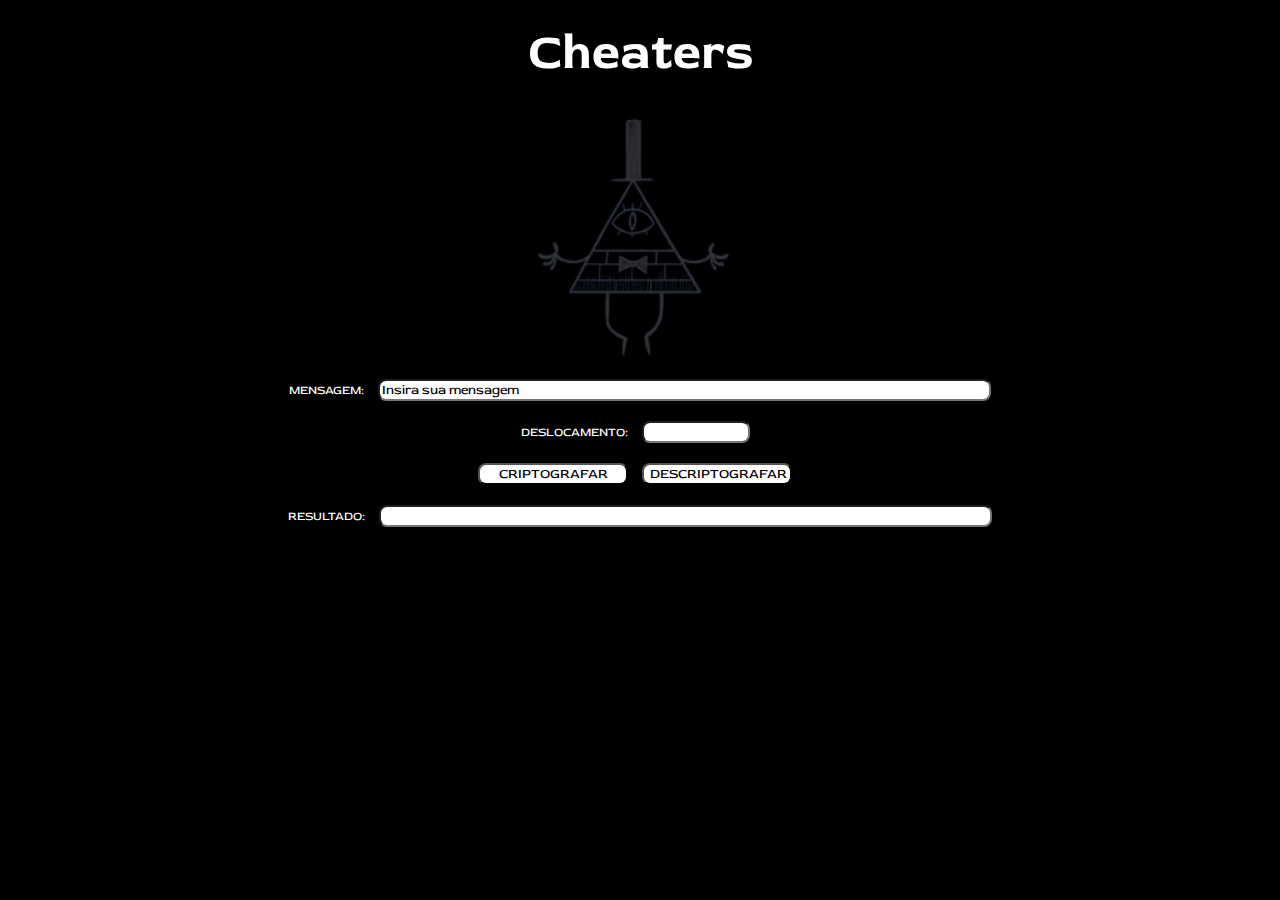
==== src/index.html @ ea2c30fd "Foi realizado o desenvolvimento dos arquivos HTML, CSS, e início do arquivo cipher" ====
<!DOCTYPE html>
<html>
  <head>
    <meta charset="utf-8">
    <title>Cheaters</title>
    <link href="style.css" rel="stylesheet" type="text/css" />
    <link href="https://fonts.googleapis.com/css2?family=Red+Rose&display=swap" rel="stylesheet">
  </head>
  <body class="background">
    <div class="title" id="root">
      <h1>Cheaters</h1>
    </div>
    <img class="logo" src="images/logo.png">
    <form>
      <div>
        <span>MENSAGEM:</span> 
        <input id="message" class="message" type="text" name="message" value="Insira sua mensagem">
      </div>
      <div>
        <br>
        <span>DESLOCAMENTO:</span>
        <input id="offset" class="offset" type="number" name="offset"> 
      </div>
      <div>
        <br>
        <button onclick="function encode()">CRIPTOGRAFAR</button>
        <button onclick="function decode()">DESCRIPTOGRAFAR</button>
      </div>
      <div>
        <br>
        <span>RESULTADO:</span>
        <input id="result" class="result" type="text" name="result">
      </div>
    </form>
    <script src="index.js" type="module"></script>
  </body>
</html>
---- src/style.css ----
* { 
    font-family: 'Red Rose';
}

.background {
    background-color: black;
    text-align: center;
}

.title {
    color: white;
    font-size: 25px;
    line-height: 37px;
    text-align: center;
}

.logo {
    text-align: center;
    width: 250px;
    height: 270px;
}

span {
    color: white;
    text-align: center;
    font-size: 12px;
    margin-right: 10px;
}

.message {
    text-align: left;
    border-radius: 8px;
    width: 605px;
}

.offset {
    text-align: left;
    border-radius: 8px;
    width: 100px;
    margin-right: 10px;
}

button {
    background-color: white;
    border-radius: 8px;
    text-align: center;
    width: 150px;
    margin-right: 10px;
}

.result {
    text-align: left;
    border-radius: 8px;
    width: 605px;
}
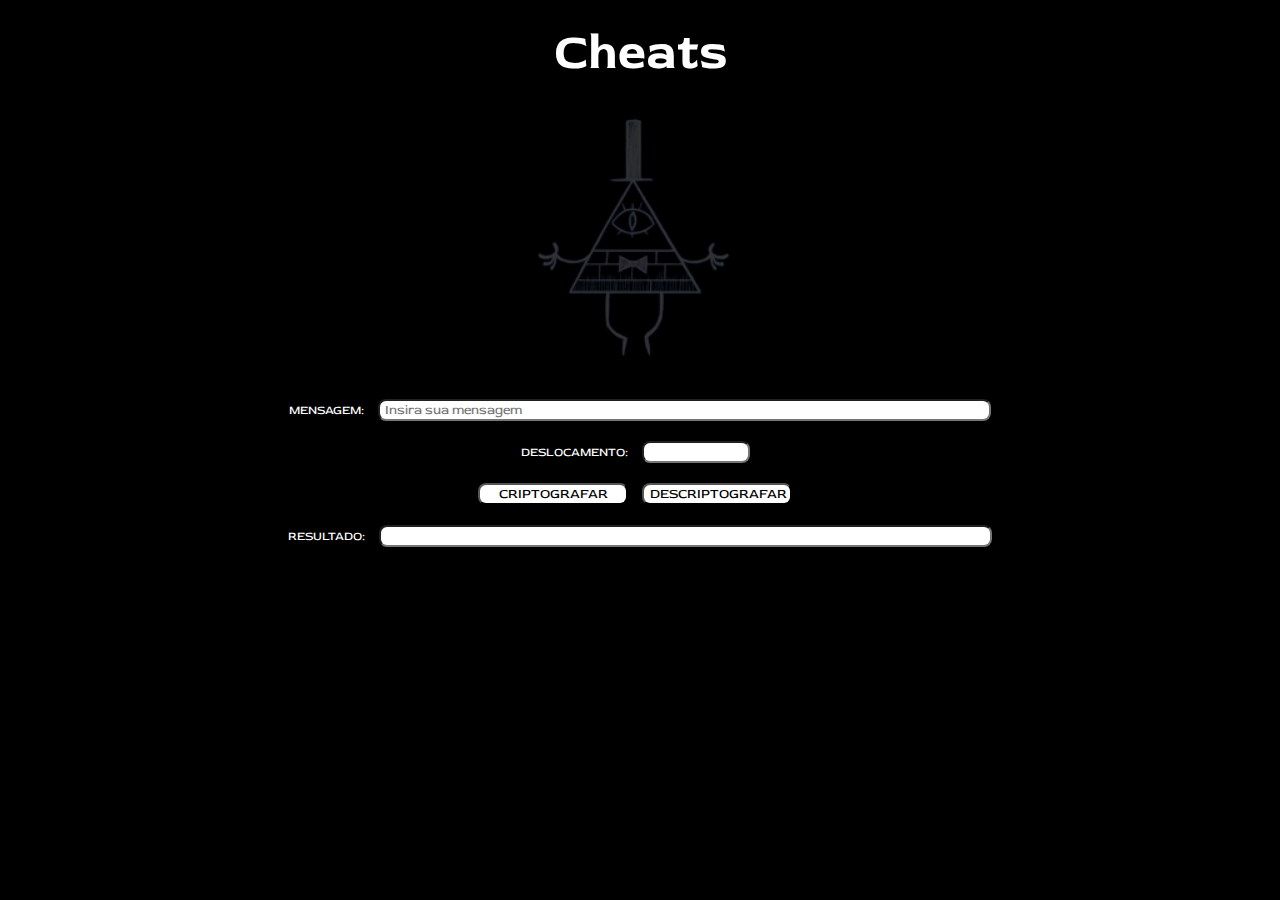
==== commit c36cc1f3: "Desenvolvimento dos arquivos index.js e cipher.js" ====
--- a/src/index.html
+++ b/src/index.html
@@ -2,19 +2,20 @@
 <html>
   <head>
     <meta charset="utf-8">
-    <title>Cheaters</title>
+    <title>Cheats</title>
     <link href="style.css" rel="stylesheet" type="text/css" />
     <link href="https://fonts.googleapis.com/css2?family=Red+Rose&display=swap" rel="stylesheet">
   </head>
   <body class="background">
     <div class="title" id="root">
-      <h1>Cheaters</h1>
+      <h1>Cheats</h1>
     </div>
     <img class="logo" src="images/logo.png">
     <form>
       <div>
+        <br>
         <span>MENSAGEM:</span> 
-        <input id="message" class="message" type="text" name="message" value="Insira sua mensagem">
+        <input id="message" class="message" type="text" name="message" placeholder=" Insira sua mensagem">
       </div>
       <div>
         <br>
@@ -23,8 +24,8 @@
       </div>
       <div>
         <br>
-        <button onclick="function encode()">CRIPTOGRAFAR</button>
-        <button onclick="function decode()">DESCRIPTOGRAFAR</button>
+        <button id="encodeBtn">CRIPTOGRAFAR</button>
+        <button id="decodeBtn">DESCRIPTOGRAFAR</button>
       </div>
       <div>
         <br>
@@ -33,5 +34,6 @@
       </div>
     </form>
     <script src="index.js" type="module"></script>
+    <script src="cipher.js" type="module"></script>
   </body>
 </html>
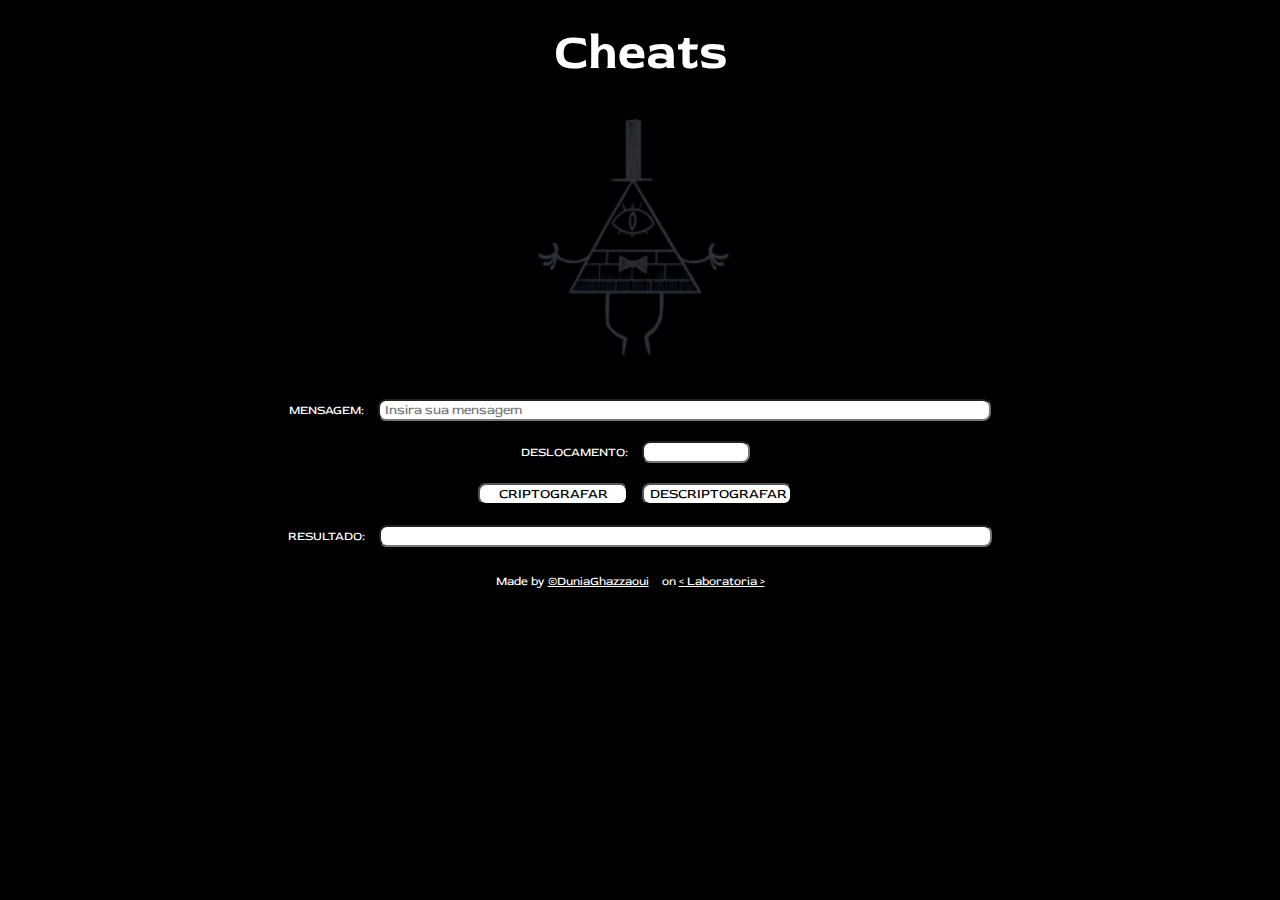
==== commit eea04052: "Projeto finalizado" ====
--- a/src/index.html
+++ b/src/index.html
@@ -33,7 +33,12 @@
         <input id="result" class="result" type="text" name="result">
       </div>
     </form>
+    <footer>
+      <br>
+      <p class="footer-text">Made by <a href="http://github.com/dunia07" target="_blank">©DuniaGhazzaoui</a>
+        on <a href="http://laboratoria.la" target="_blank">&lt; Laboratoria &gt;</a>
+      </p>
+    </footer>
     <script src="index.js" type="module"></script>
-    <script src="cipher.js" type="module"></script>
   </body>
 </html>
--- a/src/style.css
+++ b/src/style.css
@@ -54,4 +54,18 @@
     width: 605px;
 }
 
+footer {
+    color: white;
+    text-align: center;
+    font-size: 12px;
+    margin-right: 10px;
+}
 
+a {
+    color: white;
+    text-align: center;
+    font-size: 12px;
+    margin-right: 10px;
+}
+
+
